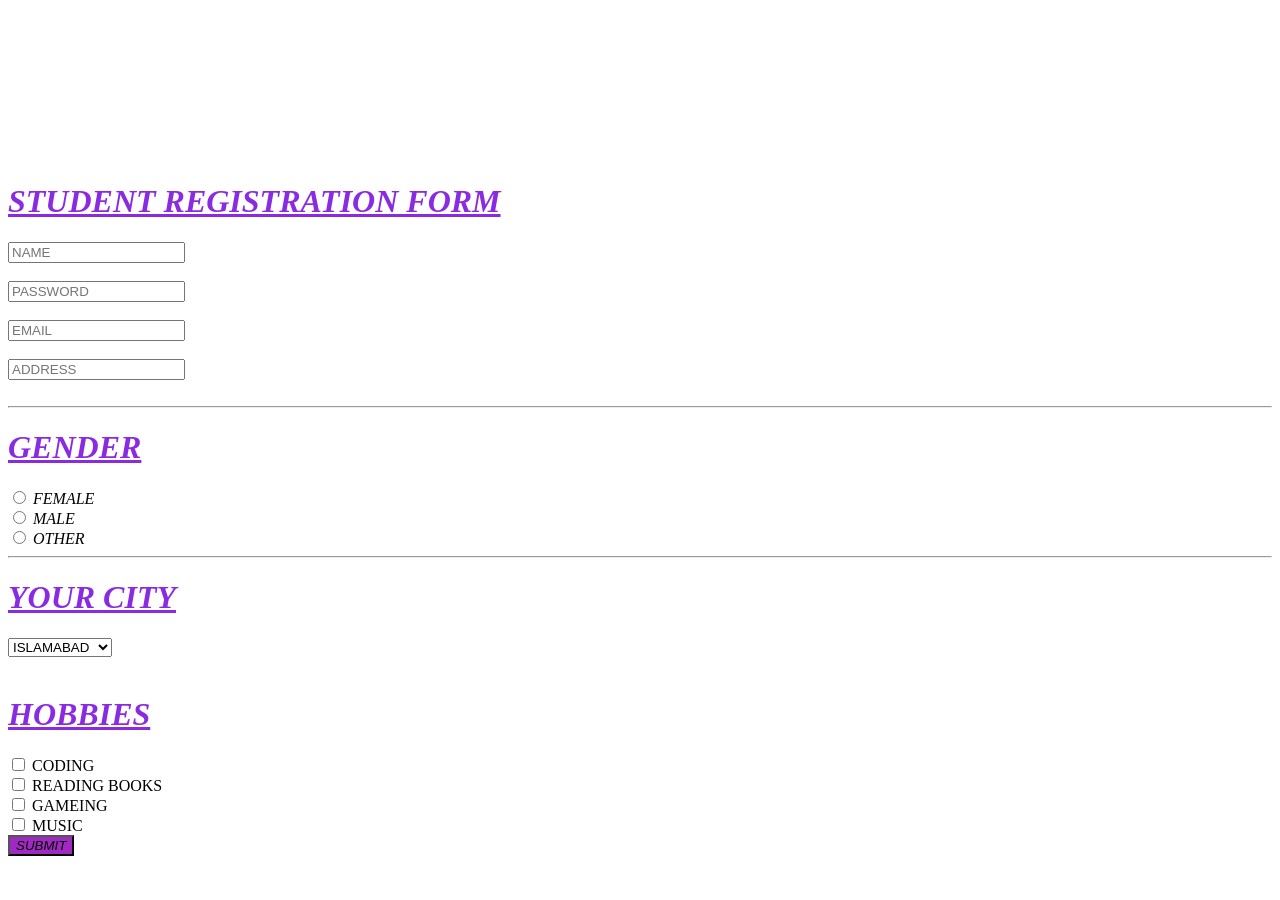
==== index.html @ ae8d3c10 "background video" ====
<!DOCTYPE html>
<html lang="en">
<head>
    <meta charset="UTF-8">
    <meta name="viewport" content="width=device-width, initial-scale=1.0">
    <title>REGISTRATION FORM</title>
</head>
<header>
    <video autoplay muted loop play inline id="bg-video">
                <source src="./background video.mp4" type="video/mp4">
            </video>
<styl  body="" style="background-color: #c72169;
background: radial-gradient(circle,rgb(214, 103, 151) 0%, rgb(76, 125, 182) 100%);"></styl>
</header>
<body>
    <h1><U><I><div  style="color: blueviolet">STUDENT REGISTRATION FORM</I></U></div></h1>
<main>
<div><i><b><input type="text" placeholder="NAME"></i></b></i></div>
<br>

<div><i><b><input type="text" placeholder="PASSWORD"></i></b></i></div>
<br>
<div><i><b><input type="text" placeholder="EMAIL"></i></b></i></div>
<br>
<div><i><b><input type="text" placeholder="ADDRESS"></i></b></i></div>
<br>
<HR>
<h1><U><I><div  style="color: blueviolet">GENDER</I></U></div></h1>
<input type="radio" value="FEMALE" name="GENDER" id="1">
<i>FEMALE</i>
<BR>
<input type="radio" value="MALE" name="GENDER" id="1">
<i>MALE</i>
<br>
<input type="radio" value="OTHER" name="GENDER" id="1">
<i>OTHER</i>
<HR>
<h1><i><u><b><div  style="color: blueviolet"> YOUR CITY</b></u></i></div></h1>
<select name="CITY">
    <B>
<option value="ISLAMABAD"><div  style="color: blueviolet"><I>ISLAMABAD</I></option></div>
<option value="LAHORE"><div  style="color: blueviolet"><I>LAHORE</I></option></div>
<option value="RAWALPINDI"><div  style="color: blueviolet"><I>RAWALPINDI</I></option></div>
    </B>
</select>
<br>
<br>
<H1><i><u><b><div  style="color: blueviolet">HOBBIES </b></u></i></H1></div>

<input type="checkbox" value="CODING" name="HOBBIES" id="1">
CODING
<br>
<input type="checkbox" value="READING BOOKS" name="HOBBIES" id="1">
READING BOOKS
<br>
<input type="checkbox" value="GAMEING" name="HOBBIES" id="1">
 GAMEING
<br>
<input type="checkbox" value="MUSIC" name="HOBBIES" id="1">
 MUSIC
<br>
<button style="background-color: rgb(160, 42, 193)"><i>SUBMIT</i></button>
</main>
</body>
</html>
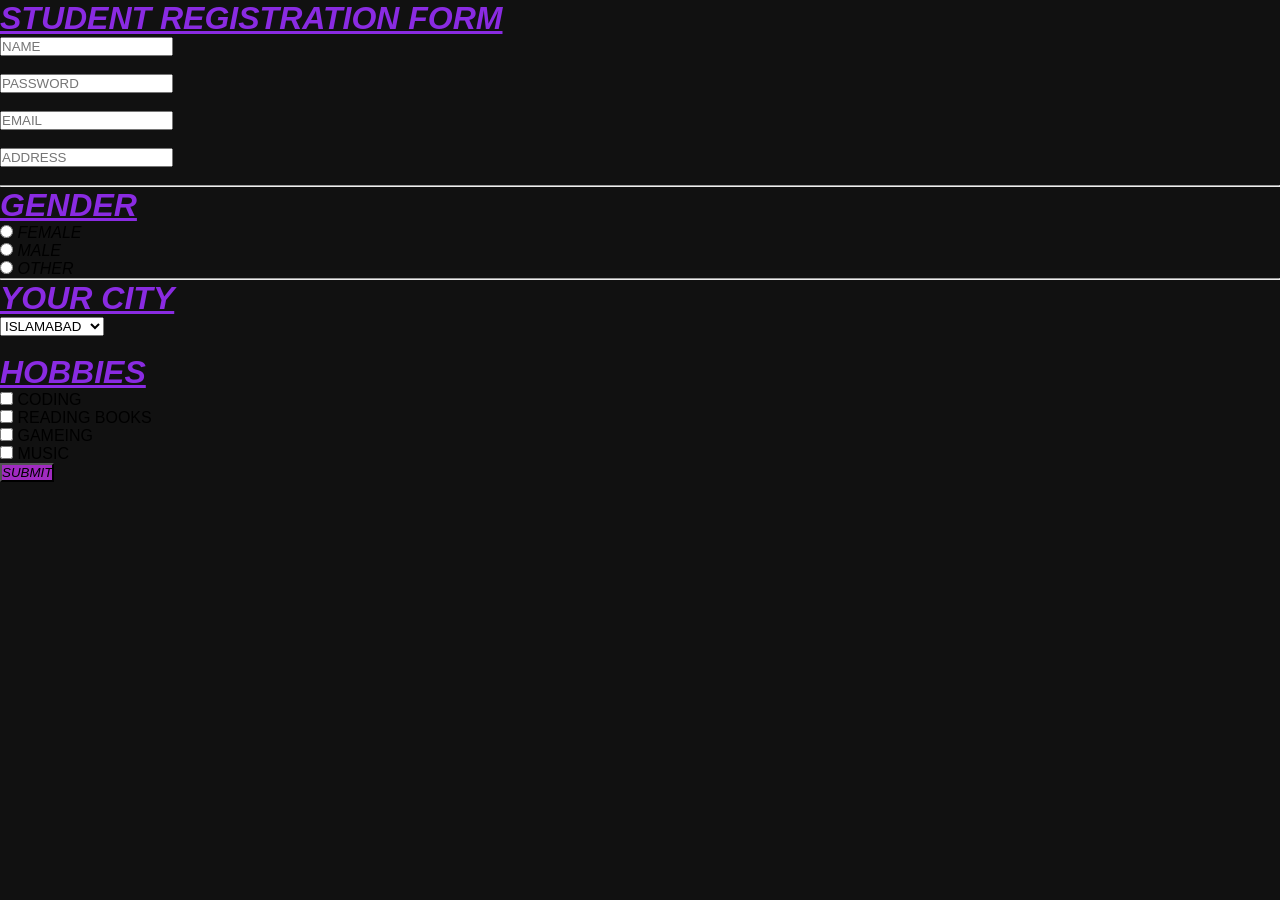
==== commit 8c5fa1bd: "addition" ====
--- a/index.html
+++ b/index.html
@@ -4,8 +4,10 @@
     <meta charset="UTF-8">
     <meta name="viewport" content="width=device-width, initial-scale=1.0">
     <title>REGISTRATION FORM</title>
+     <link rel="stylesheet" href="style.css">
 </head>
 <header>
+    <sty>
     <video autoplay muted loop play inline id="bg-video">
                 <source src="./background video.mp4" type="video/mp4">
             </video>
--- a/style.css
+++ b/style.css
@@ -0,0 +1,20 @@
+*{
+margin:0;
+padding:0;
+box-sizing:border-box;
+}
+
+#bg-video{
+position: fixed;
+right: 0;
+bottom: 0;
+min-width: 100%;
+min-height: 100%;
+z-index: -1;
+object-fit: cover;
+}
+body{
+margin:0;
+font-family:Arial;
+background:#111;
+}
